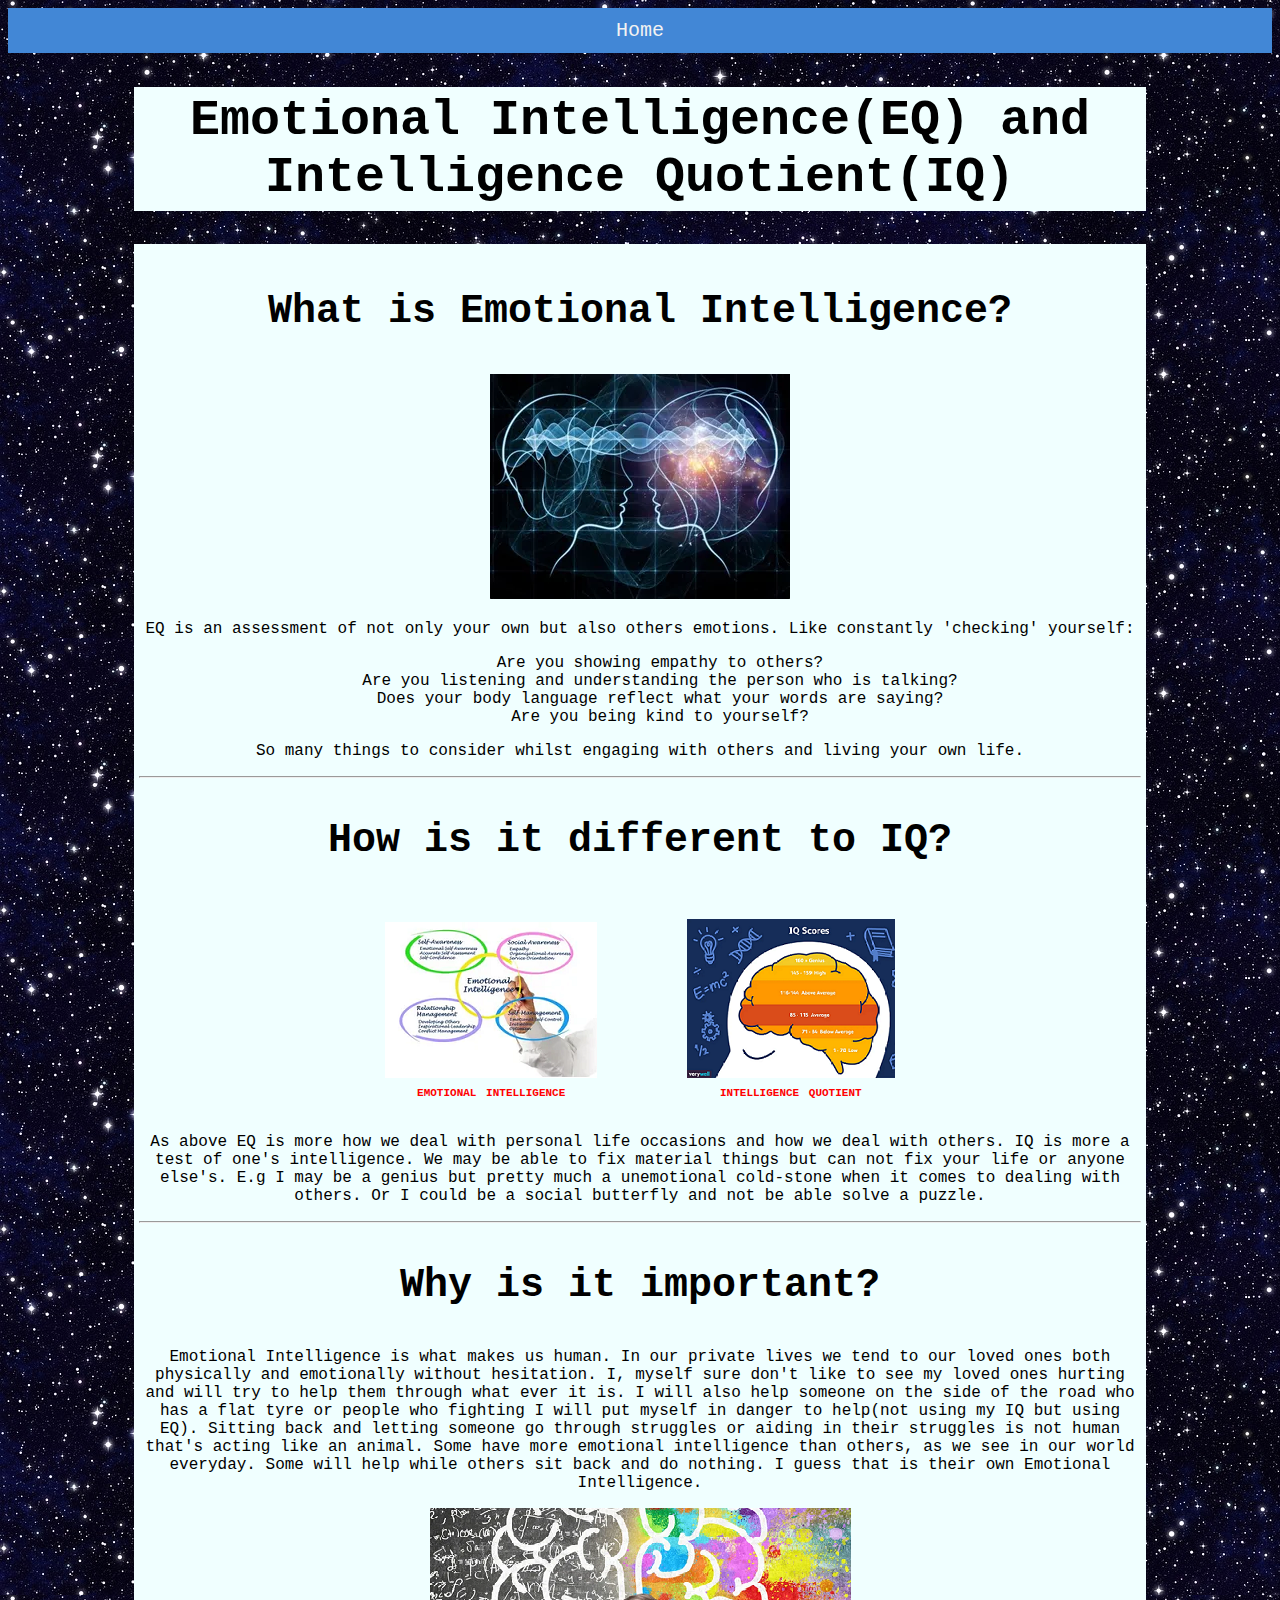
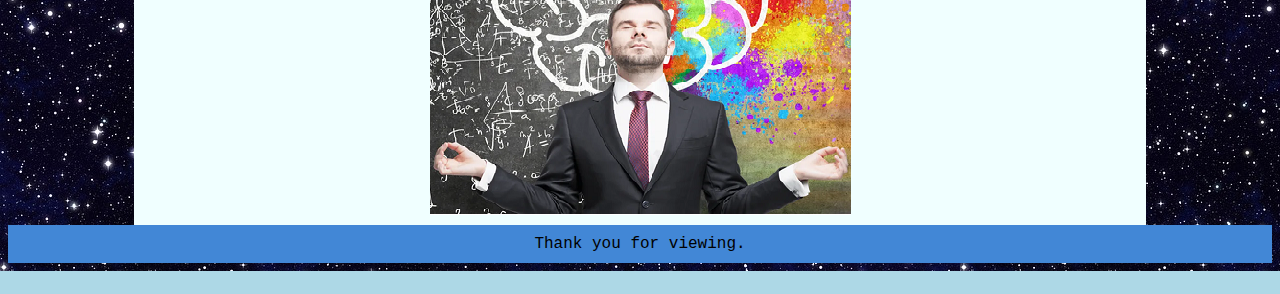
==== blog/emotional-intelligence.html @ 456271c0 "added EQ and IQ" ====
<!DOCTYPE html>
<html lang="en">
  <head>
    <meta charset="UTF-8">
    <meta name="viewport" content="width=device-width, initial-scale=1">
    <link href="../styles/main.css" rel="stylesheet" alt="text/css">
    <link url="https://fonts.google.com/specimen/Edu+TAS+Beginner#standard-styles">
    <Title>EQ vs IQ</Title>

  </head>
  <body>
    <div class="menu">
      <a href="../index.html">Home</a>
    </div>
    

    <h1>Emotional Intelligence(EQ) and Intelligence Quotient(IQ)</h1>
    <div class="mColumn">

    

    <h3>What is Emotional Intelligence?</h3>
    <div class="imgContainer">
      <img src="../images/blog3images/eq2.png" alt="EQ">
    </div>
    <p>EQ is an assessment of not only your own but also others emotions. Like constantly 'checking' yourself: 
       <ul>
        <li>Are you showing empathy to others?</li>
        <li>Are you listening and understanding the person who is talking?</li>
        <li>Does your body language reflect what your words are saying?</li>
        <li>Are you being kind to yourself?</li>
      </ul> 
        So many things to consider whilst engaging with others and living your own life. 
    </p>
      <hr>
      <h3>How is it different to IQ?</h3>
      <div class="imgContainer">
        <figure>
        <img src="../images/blog3images/EQ.png" alt="EQ" title="Emotional Intelligence">
        <figcaption>emotional intelligence</figcaption>
        </figure>
        <figure>
        <img src="../images/blog3images/IQ.png" alt="IQ" title="Intellectual Intelligence">
        <figcaption>intelligence quotient</figcaption>
        </figure>
      </div>
      <p>As above EQ is more how we deal with personal life occasions and 
        how we deal with others. IQ is more a test of one's intelligence. We may be able to 
        fix material things but can not fix your life or anyone else's. E.g I may 
        be a genius but pretty much a unemotional cold-stone when it comes to dealing with others.
        Or I could be a social butterfly and not be able solve a puzzle. </p>
      <hr>
      <h3>Why is it important?</h3>
      <p>Emotional Intelligence is what makes us human. In our private lives we tend to 
        our loved ones both physically and emotionally without hesitation. I, myself sure 
        don't like to see my loved ones hurting and will try to help them through 
        what ever it is. I will also help someone on the side of the road who has a flat tyre or 
        people who fighting I will put myself in danger to help(not using my IQ but using EQ). Sitting back and letting someone
        go through struggles or aiding in their struggles is not human that's acting like an animal.
         Some have more emotional intelligence than others, as we see in our world everyday. Some 
        will help while others sit back and do nothing. I guess that is their own Emotional Intelligence.
      </p>

      
      <div class="imgContainer">
        <img src="../images/blog3images/Serene.png" alt="Serene">
      </div>

    </div>

  </body>
  <footer>Thank you for viewing.</footer>
</html>
---- styles/main.css ----
/*will update styles when I am confident I know what I'm doing*/

body{
  background-image: url(../images/header-img.jpg);
  background-color: lightblue;
  font-family: 'Caveat', monospace;
  text-align: center;
  }

h1 {text-align: center;
    margin-left: 10%;
    margin-right: 10%;
    padding: 5px 5px 5px 5px;
    background-color: azure;}

h2 {text-align: center;
    background-color: slategray;
    }

h3{text-align: center;}

h4 {text-align: center;
    background-color: azure;
    margin: 0em;
    }

em{
  color: black;
}

li{
  list-style-type:  none;
}

footer{
  text-align: center;
  padding: 10px 0 10px 0;
  /* margin-left: 10%; */
  /* margin-right: 10%; */
  background-color: rgb(66, 135, 214);
}


/*used for the my study journey*/  
.header-text{
  position: relative;
  text-align: center;
  padding: 5px;
  background-color: black;
  color: white;
  font-size: 50px;}

/*used for the word 'study and Blog'*/
span{
  font-size: 50px;
  font-style: italic;}
 
  /*used for paragraphs*/
 #p-background {
  background-color: lightsteelblue;
  padding: 1px;
  text-align: center;
  font-size: 18px;
  font-style: italic;}

  /*flexbox*/
.container {
  background-color: azure;
  margin: 0px;
  padding: 10px;
  height: 200px;
  width: auto;
  display: flex;
  flex-wrap: wrap; 
  align-items: center;
  justify-content: center;
  gap: 0.2rem; 
}

/*flexbox items*/
.blog1, .blog2, .blog3, .blog4, .blog5 
{ background-color: lightsteelblue;
  font-size: 200%;
  width: 50px;
  height: 80px;
  flex-grow: 1; 
  flex-shrink: 1;
  border-radius: 10%;
  text-align: center;
  padding: 5px;
  list-style-type: none;
} 

/*media queries for the different screen sizes*/
@media (max-width: 768px) {
  h2, span {
    font-size: 35px;}
    .blog1, .blog2, .blog3, .blog4, .blog5 {
      font-size: 150%;
    } 
    h3 {font-size: 30px;}} 

  @media (max-width: 320px) {
    h1, h2, span {
      font-size: 30px;}
      .blog1, .blog2, .blog3, .blog4, .blog5 {
      font-size: 120%;
    }
    h3 {font-size: 20px;}}

  @media (min-width: 769px) {
    h1, h2, span {font-size: 50px;
    font-stretch: expanded;} 
    h3 {font-size: 40px;}
    #p-background{font-size: 30px;}
    }

      /*USED FOR INLINE & INLINE BLOCK BLOG  */
      /* Add a black background color to the top navigation */
.menu {
  background-color: rgb(66, 135, 214);
  width:auto;
  position: relative;
}

/* Styles the link inside the navigation bar */
.menu a {
  color: #f2f2f2;
  padding: 11px 26px;
  text-decoration: none;
  font-size: 20px;
  display: inline-block;
}

/* Colour changes when you hover over link */
.menu a:hover {
  background-color: #ddd;
  color: black;
}

/* formatting for the inline examples */
.inline {
  list-style-type: none;
  text-align: center;
  background-color: lightcoral;
}

.inline li {
  display: inline;
  padding: 15px;
  font-size: 20px;
  border: solid;
}

/* formatting for the inlineblock examples */
.inlineblock {
  list-style-type: none;
  text-align: center;
  background-color: lightcoral; 
}

.inlineblock li {
  display: inline-block;
  padding: 15px;
  font-size: 20px;
  border: solid; 
}

.responsive {
  max-width: 100%;
  height: auto;
}

/* need this for the display of the columns */
*{box-sizing: border-box;} 


.column {
  border: solid;
  float: left;
  width: 50%;
  padding: 10px;
  height: auto; /* stretch in height to accommodate contents */
}

.single-column {
  border: solid;
  float: left;
  width: 100%;
  padding: 10px;
  height: auto; /* stretch in height to accommodate contents */
}

/* puts the first column on top of another when screensize is 425px*/
@media screen and (max-width: 425px) {
  .column {
    width: 100%;
  }
}

/* below code used for javascript-dom page */
.mColumn {
  margin-left: 10%;
  margin-right: 10%;
  margin-bottom: auto;
  background-color: azure; 
  padding: 5px 5px 5px 5px;
  }

.imgContainer{
    text-align: center;
  padding: 0 10px 0 10px;
}

figure{
  display: inline-table; /*having 2 images, inline-table allowed the caption text to wrap based on image size. so images would be next to each other of bigger screens*/
  padding: 0 0 0 0;
}

figcaption{
  display: table-caption; /*displays the caption within the image width*/
  caption-side: bottom; /*specifies the placement of the table-caption. as top is default*/
  font-variant: small-caps;
  font-weight: bold;
  color: red;
  text-align: center;
  margin: 0 0 0 0;
  
}
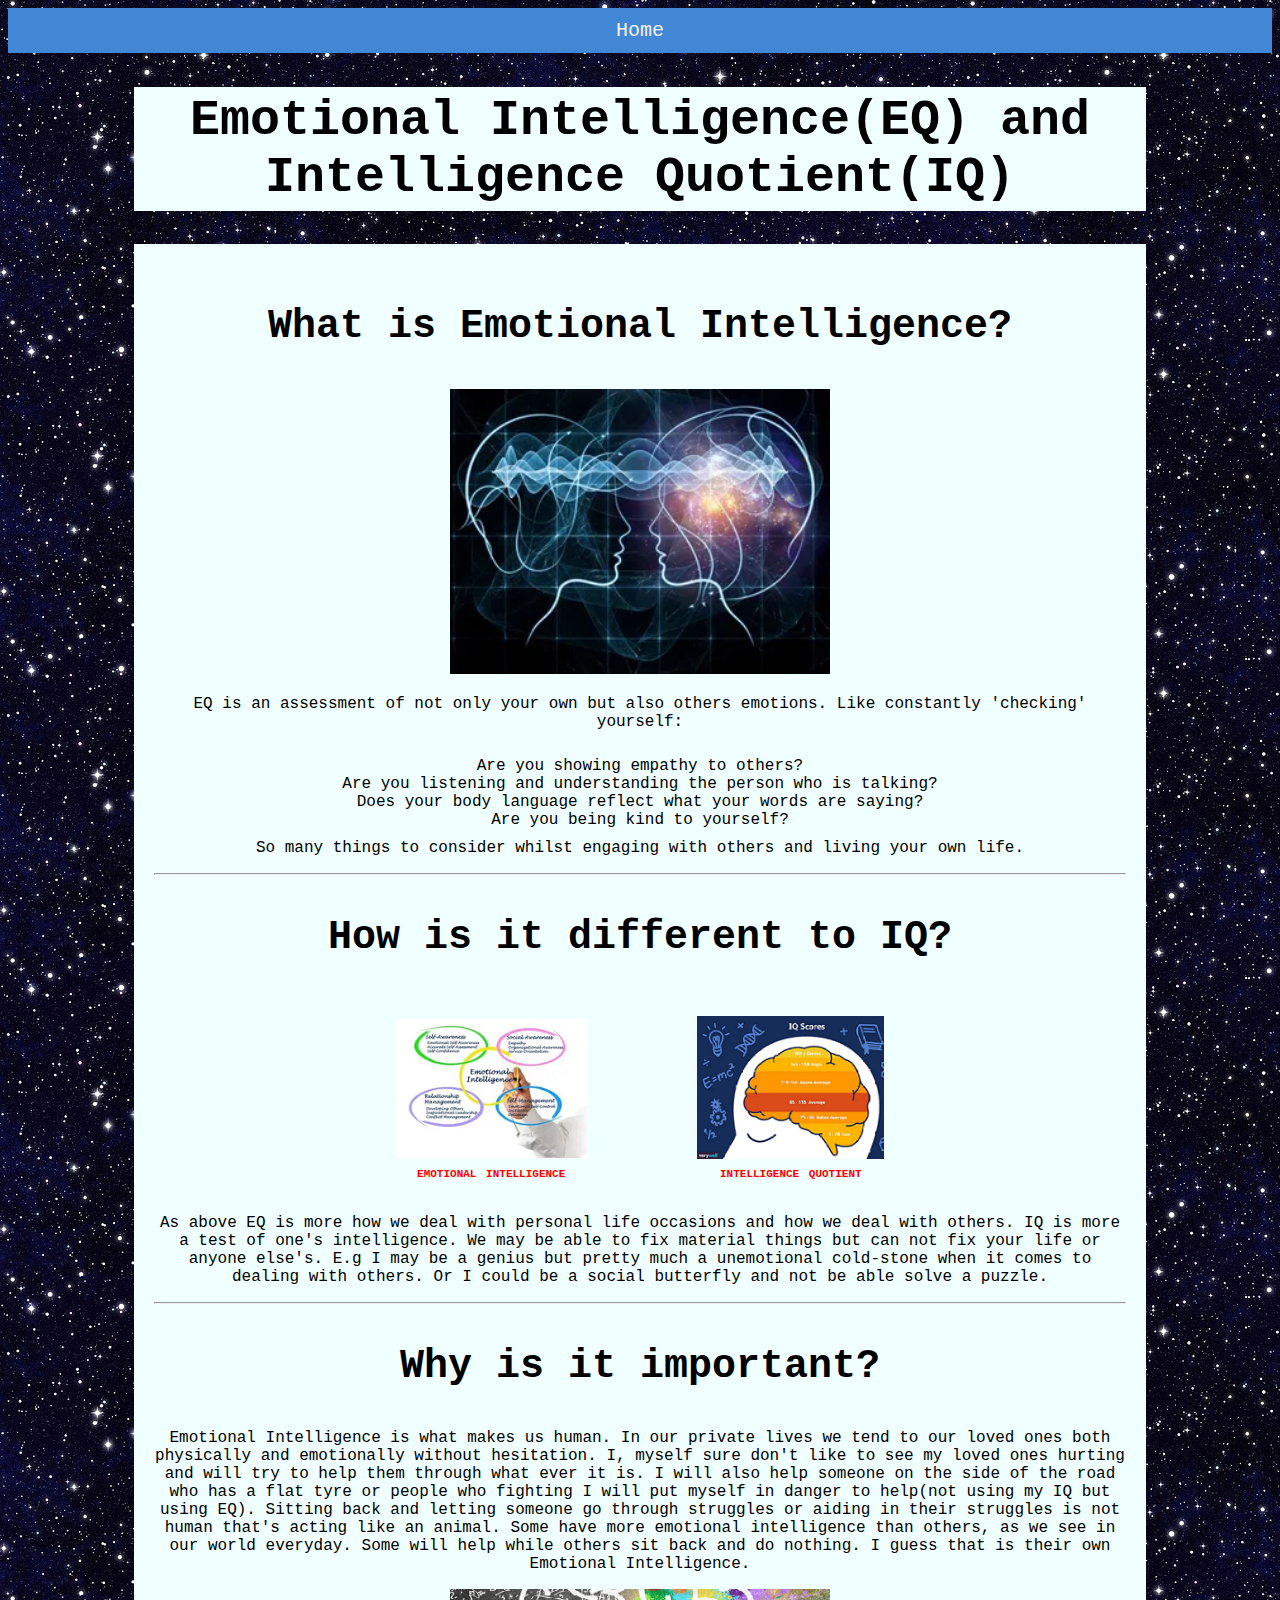
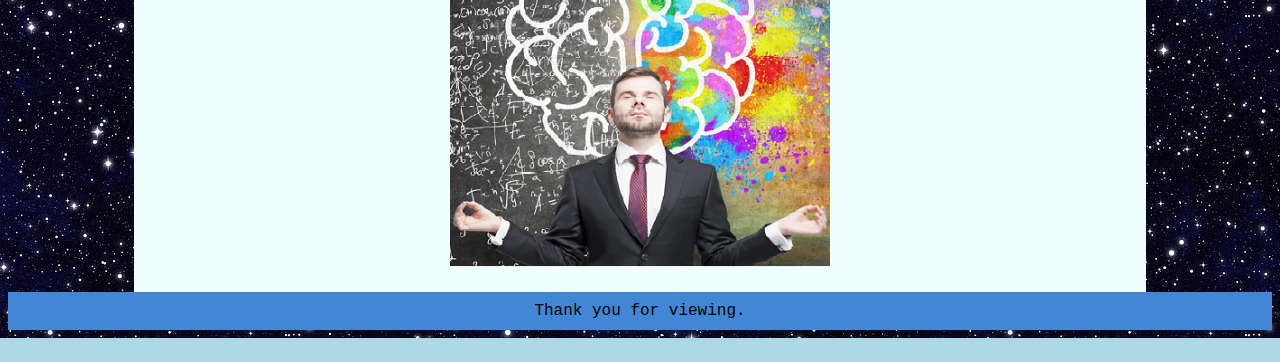
==== commit 64708b6b: "added bootcamp plan and tidy up" ====
--- a/blog/emotional-intelligence.html
+++ b/blog/emotional-intelligence.html
@@ -21,10 +21,10 @@
 
     <h3>What is Emotional Intelligence?</h3>
     <div class="imgContainer">
-      <img src="../images/blog3images/eq2.png" alt="EQ">
+      <img src="../images/blog3images/eq2.png" class="img2" alt="EQ">
     </div>
     <p>EQ is an assessment of not only your own but also others emotions. Like constantly 'checking' yourself: 
-       <ul>
+       <ul class = "ul-list1">
         <li>Are you showing empathy to others?</li>
         <li>Are you listening and understanding the person who is talking?</li>
         <li>Does your body language reflect what your words are saying?</li>
@@ -36,11 +36,11 @@
       <h3>How is it different to IQ?</h3>
       <div class="imgContainer">
         <figure>
-        <img src="../images/blog3images/EQ.png" alt="EQ" title="Emotional Intelligence">
+        <img src="../images/blog3images/EQ.png" class="img3" alt="EQ" title="Emotional Intelligence">
         <figcaption>emotional intelligence</figcaption>
         </figure>
         <figure>
-        <img src="../images/blog3images/IQ.png" alt="IQ" title="Intellectual Intelligence">
+        <img src="../images/blog3images/IQ.png" class="img3" alt="IQ" title="Intellectual Intelligence">
         <figcaption>intelligence quotient</figcaption>
         </figure>
       </div>
@@ -63,7 +63,7 @@
 
       
       <div class="imgContainer">
-        <img src="../images/blog3images/Serene.png" alt="Serene">
+        <img src="../images/blog3images/Serene.png" class="img2" alt="Serene">
       </div>
 
     </div>
--- a/styles/main.css
+++ b/styles/main.css
@@ -5,118 +5,221 @@
   background-color: lightblue;
   font-family: 'Caveat', monospace;
   text-align: center;
-  }
-
-h1 {text-align: center;
-    margin-left: 10%;
-    margin-right: 10%;
-    padding: 5px 5px 5px 5px;
-    background-color: azure;}
-
-h2 {text-align: center;
-    background-color: slategray;
-    }
-
-h3{text-align: center;}
-
-h4 {text-align: center;
-    background-color: azure;
-    margin: 0em;
-    }
-
-em{
+}
+
+/* used for images before menu bar */
+/* will not affect other <img src> */
+.img1{
+  width: 100%;
+  height: 300px;
+  object-fit: cover;
+  object-position: center;
+}
+
+/* for images that are too big */
+.img2{
+  width: 40%;
+  object-fit: cover;
+  object-position: cover;
+}
+
+/* for images that are small. and to keep keep relative to screen size */
+.img3{
+  width: 90%;
+  object-fit: cover;
+  object-position: cover;
+}
+
+h1 {
+  text-align: center;
+  margin-left: 10%;
+  margin-right: 10%;
+  padding: 5px 5px 5px 5px;
+  background-color: azure;
+ }
+
+h2 {
+  text-align: center;
+  background-color: slategray;
+}
+
+h4 {
+  text-align: center;
+  background-color: azure;
+  margin: 0em;
+}
+
+/* to change how the links are on homepage */
+/* still need to vertical center the links within the box*/
+a.dif-link:link{
+text-decoration: none;
+color: black;
+}
+a.dif-link:visited{
+  text-decoration: none;
   color: black;
 }
-
-li{
+a.dif-link:hover{
+  text-decoration: none;
+  color: black;
+  border: 5% solid white;
+  background-color: white;
+}
+a.dif-link:active{
+  text-decoration: none;
+  color: black;
+}
+
+em {color: black;}
+
+.ul-list{
   list-style-type:  none;
+  margin: 0;
+  padding: 10px 10px 10px 10px;
+  color: rgb(139, 97, 25);
+  }
+
+.ul-list1{
+  list-style-type:  none;
+  margin: 0;
+  padding: 10px 10px 10px 10px;
 }
 
 footer{
   text-align: center;
-  padding: 10px 0 10px 0;
-  /* margin-left: 10%; */
-  /* margin-right: 10%; */
+  padding: 10px 5px 10px 5px;
   background-color: rgb(66, 135, 214);
+}
+
+/* Text inside a circle */
+.textBox{
+  float: relative;
+  border: transparent;
+  background: radial-gradient(circle, rgba(236,187,70,1) 11%, rgba(228,166,65,1) 30%, rgba(222,145,60,1) 50%, rgba(151,116,70,1) 100%);
+  width: auto;
+  height: max-content;
+  text-align: center;
+  margin-left: 20%;
+  margin-right: 20%;
+  border-radius: 50%;
+  font-size: larger;
+  padding: 1% 1% 1% 1%;
 }
 
 
 /*used for the my study journey*/  
 .header-text{
   position: relative;
-  text-align: center;
   padding: 5px;
   background-color: black;
   color: white;
-  font-size: 50px;}
-
-/*used for the word 'study and Blog'*/
+ }
+
+/*used for the word 'study and Blog' on home page*/
 span{
   font-size: 50px;
-  font-style: italic;}
+  font-style: italic;
+}
  
   /*used for paragraphs*/
- #p-background {
+#p-background {
   background-color: lightsteelblue;
   padding: 1px;
   text-align: center;
-  font-size: 18px;
-  font-style: italic;}
+  font-size: x-large;
+  font-style: italic;
+  font-weight: bolder;
+}
 
   /*flexbox*/
 .container {
+  display: flex;
+  flex-wrap: wrap; 
   background-color: azure;
   margin: 0px;
-  padding: 10px;
-  height: 200px;
+  padding: 10px 10px 10px 10px;
+  height: 100%;
   width: auto;
-  display: flex;
-  flex-wrap: wrap; 
   align-items: center;
   justify-content: center;
-  gap: 0.2rem; 
+  gap: 1rem; 
 }
 
 /*flexbox items*/
-.blog1, .blog2, .blog3, .blog4, .blog5 
-{ background-color: lightsteelblue;
-  font-size: 200%;
-  width: 50px;
-  height: 80px;
+.blog { 
+  background-color: lightsteelblue;
+  
+  width: 155px;
+  height: 150px;
   flex-grow: 1; 
   flex-shrink: 1;
   border-radius: 10%;
   text-align: center;
-  padding: 5px;
+  vertical-align: middle;
+  padding: 10px 10px 10px 10px;
   list-style-type: none;
+  
+  border-style: groove;
 } 
 
 /*media queries for the different screen sizes*/
-@media (max-width: 768px) {
+@media only screen and (max-width: 768px) {
   h2, span {
     font-size: 35px;}
-    .blog1, .blog2, .blog3, .blog4, .blog5 {
-      font-size: 150%;
-    } 
-    h3 {font-size: 30px;}} 
-
-  @media (max-width: 320px) {
-    h1, h2, span {
-      font-size: 30px;}
-      .blog1, .blog2, .blog3, .blog4, .blog5 {
-      font-size: 120%;
+
+  .blog {
+    font-size: 150%;}
+
+  h3 {font-size: 30px;}
+
+  .textBox{
+    padding: 2% 4% 2% 4%;
     }
-    h3 {font-size: 20px;}}
-
-  @media (min-width: 769px) {
-    h1, h2, span {font-size: 50px;
-    font-stretch: expanded;} 
-    h3 {font-size: 40px;}
-    #p-background{font-size: 30px;}
+} 
+
+@media only screen and (max-width: 320px) {
+  h1, h2, span {
+    font-size: 30px;}
+
+  .blog {
+    font-size: 120%;}
+
+  h3 {font-size: 20px;}
+  
+  .mColumn {
+    margin-left: 0%;
+    margin-right: 0%;
     }
-
-      /*USED FOR INLINE & INLINE BLOCK BLOG  */
-      /* Add a black background color to the top navigation */
+    
+  .textBox{
+    height: auto;
+    margin-left: 0%;
+    margin-right: 0%;
+    font-size: smaller;
+    padding: 6% 7% 6% 7%;
+  }
+}
+
+@media only screen and (min-width: 769px) {
+  h1, h2, span {font-size: 50px;
+  font-stretch: expanded;}
+
+  h3 {font-size: 40px;}
+
+  #p-background{font-size: 30px;}
+
+  .blog {
+    font-size: 160%;}
+
+  .textBox{
+    margin-left: 30%;
+    margin-right: 30%;
+    padding: 2% 1% 2% 1%;
+  }
+}
+
+  /*USED FOR INLINE & INLINE BLOCK BLOG  */
+  /* Add a black background color to the top navigation */
 .menu {
   background-color: rgb(66, 135, 214);
   width:auto;
@@ -166,6 +269,7 @@
   border: solid; 
 }
 
+/* used for 2 columns. Inline vs Inline-block */
 .responsive {
   max-width: 100%;
   height: auto;
@@ -173,7 +277,6 @@
 
 /* need this for the display of the columns */
 *{box-sizing: border-box;} 
-
 
 .column {
   border: solid;
@@ -184,38 +287,40 @@
 }
 
 .single-column {
-  border: solid;
-  float: left;
-  width: 100%;
-  padding: 10px;
+  /* border: solid; */
+  float: relative;
+  width: 80%;
+  margin: 0 10% 0 10%;
+  padding: 5px 5px 5px 5px;
   height: auto; /* stretch in height to accommodate contents */
-}
-
+  background-color: bisque;
+ }
+
+/* Used for 2 column page */
 /* puts the first column on top of another when screensize is 425px*/
 @media screen and (max-width: 425px) {
   .column {
-    width: 100%;
-  }
-}
-
-/* below code used for javascript-dom page */
+    width: 100%;}
+  }
+
+/* below code used for body of page to be placed centered */
 .mColumn {
   margin-left: 10%;
   margin-right: 10%;
   margin-bottom: auto;
   background-color: azure; 
-  padding: 5px 5px 5px 5px;
+  padding: 20px 20px 20px 20px;
   }
 
 .imgContainer{
-    text-align: center;
+  text-align: center;
   padding: 0 10px 0 10px;
-}
+  }
 
 figure{
   display: inline-table; /*having 2 images, inline-table allowed the caption text to wrap based on image size. so images would be next to each other of bigger screens*/
   padding: 0 0 0 0;
-}
+  }
 
 figcaption{
   display: table-caption; /*displays the caption within the image width*/
@@ -225,5 +330,28 @@
   color: red;
   text-align: center;
   margin: 0 0 0 0;
-  
-}+}
+
+/* Buttons to view and remove JavaScript */
+#btnViewJS, #btnRemoveJS{
+  padding: 10px 20px;
+  margin: 5px;
+  /* background-color: rgb(66, 135, 214); */
+  /* box-shadow: 0px 0px 2px 2px rgb(0,0,0); */
+}
+
+/* to set the table and table data space */
+table{
+  border: solid;
+  padding: 5px 2px 5px 2px;
+  background-color: rgb(234, 217, 160);
+}
+
+td{
+  border: solid;
+  background-color: rgb(238, 242, 199);
+  padding: 10px 5px 10px 5px
+}
+
+
+
